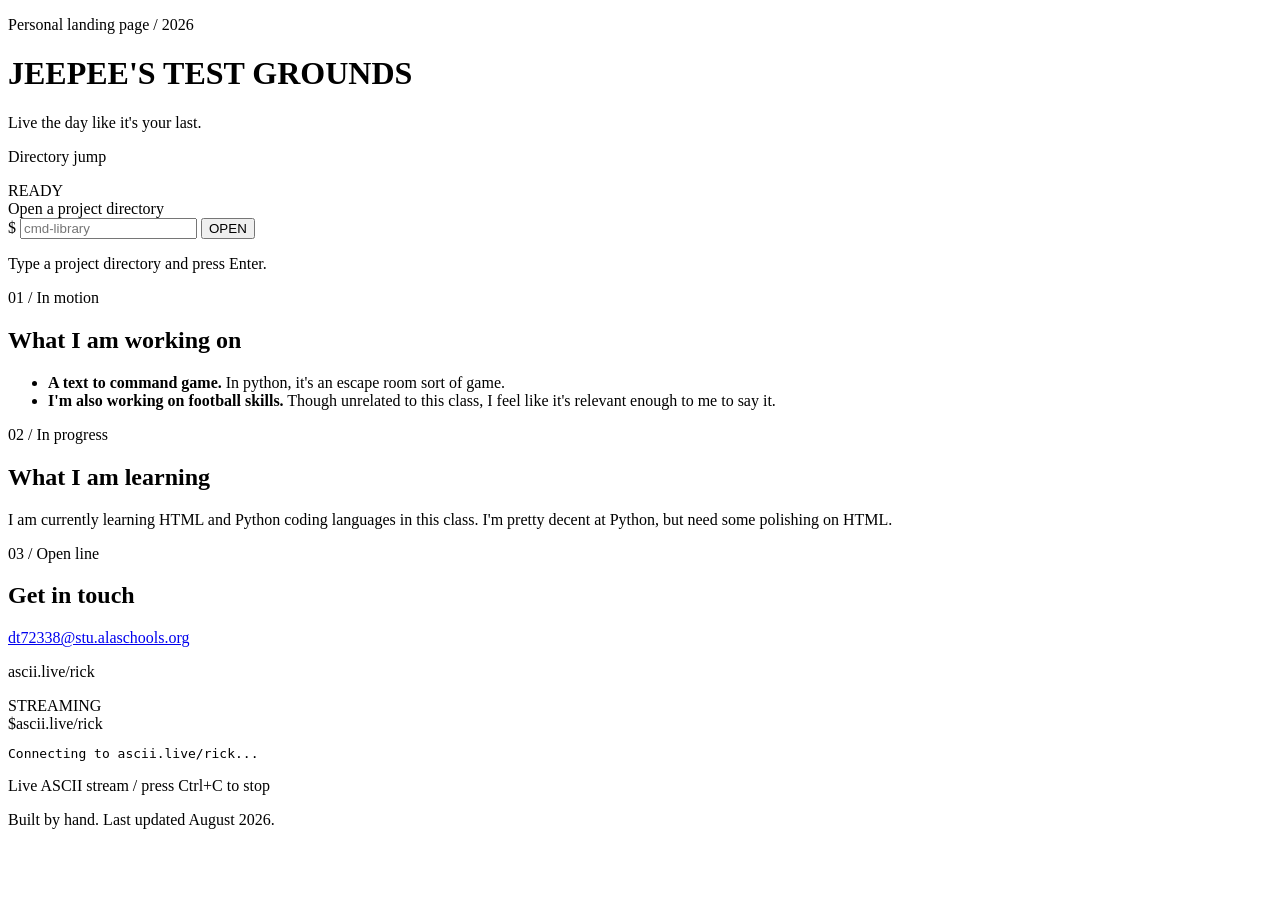
==== index.html @ db2b40dc "feat: update header title to 'JEEPEE'S TEST GROUNDS' for improved branding" ====
<!doctype html>
<html lang="en">

<head>
  <meta charset="utf-8">
  <meta name="viewport" content="width=device-width, initial-scale=1">

  <!-- CHANGE THIS. It is the name on the browser tab, and it is what Google shows. -->
  <title>DT at ALA // Cyberpunk Interface</title>

  <!-- CHANGE THIS TOO. One sentence. It is what shows under your link when someone shares it. -->
  <meta name="description" content="Dane Terzich's personal landing page for experiments in code, games, and football.">
  <meta name="theme-color" content="#07090d">

  <link rel="stylesheet" href="styles.css">
  <script src="app.js" defer></script>
</head>

<body>

  <header class="hero glass-panel">
    <p class="eyebrow">Personal landing page / 2026</p>
    <!-- Exactly ONE h1 on the page. It is your name. -->
    <h1>JEEPEE'S TEST GROUNDS</h1>
    <p class="tagline">Live the day like it's your last.</p>
  </header>

  <section class="directory-jump glass-panel" aria-labelledby="directory-jump-title">
    <div class="terminal-bar">
      <p id="directory-jump-title">Directory jump</p>
      <span aria-hidden="true">READY</span>
    </div>
    <form id="directory-form" class="directory-form">
      <label for="directory-input">Open a project directory</label>
      <div class="directory-input-row">
        <span class="terminal-prompt" aria-hidden="true">$</span>
        <input id="directory-input" name="directory" list="project-directories" placeholder="cmd-library"
          autocomplete="off" spellcheck="false" required>
        <button type="submit">OPEN</button>
      </div>
      <datalist id="project-directories">
        <option value="cmd-library"></option>
        <option value="The Ultimate Clicking Game"></option>
        <option value="DT-Soundboard"></option>
        <option value="Binary-Piracy"></option>
        <option value="Polytrack-Inspiration"></option>
        <option value="DT-GPT"></option>
        <option value="smoke-detector"></option>
        <option value="3D Space"></option>
        <option value="Anything's A Secret"></option>
        <option value="assignments/01-this-is-me"></option>
      </datalist>
      <p id="directory-status" class="directory-status" role="status">Type a project directory and press Enter.</p>
    </form>
  </section>

  <main>

    <section class="bento-card bento-card--wide glass-panel">
      <p class="card-index">01 / In motion</p>
      <h2>What I am working on</h2>
      <ul>
        <li><strong>A text to command game.</strong> In python, it's an escape room sort of game.</li>
        <li><strong>I'm also working on football skills.</strong> Though unrelated to this class, I feel like it's
          relevant enough to me to say it.</li>
      </ul>
    </section>

    <section class="bento-card bento-card--learning glass-panel">
      <p class="card-index">02 / In progress</p>
      <h2>What I am learning</h2>
      <p>
        I am currently learning HTML and Python coding languages in this class. I'm pretty decent at Python, but need
        some polishing on HTML.
      </p>
    </section>

    <section class="bento-card bento-card--contact glass-panel">
      <p class="card-index">03 / Open line</p>
      <h2>Get in touch</h2>
      <!--
        Put an email you will still control after graduation. If you only have the school one
        today, that is fine — put it in, and change it later. That is what commits are for.
      -->
      <p><a href="mailto:dt72338@stu.alaschools.org">dt72338@stu.alaschools.org</a></p>
    </section>

  </main>

  <section class="terminal glass-panel" aria-labelledby="terminal-title">
    <div class="terminal-bar">
      <p id="terminal-title">ascii.live/rick</p>
      <span aria-hidden="true">STREAMING</span>
    </div>
    <div class="terminal-command"><span class="terminal-prompt" aria-hidden="true">$</span>ascii.live/rick<span
        class="terminal-cursor" aria-hidden="true"></span></div>
    <pre class="rick-output" id="rick-output" aria-label="Animated ASCII stream">Connecting to ascii.live/rick...</pre>
    <p class="terminal-status">Live ASCII stream / press Ctrl+C to stop</p>
  </section>

  <footer class="footer-note">
    <p>Built by hand. Last updated <!-- change this when you change the page --> August 2026.</p>
  </footer>

</body>

</html>
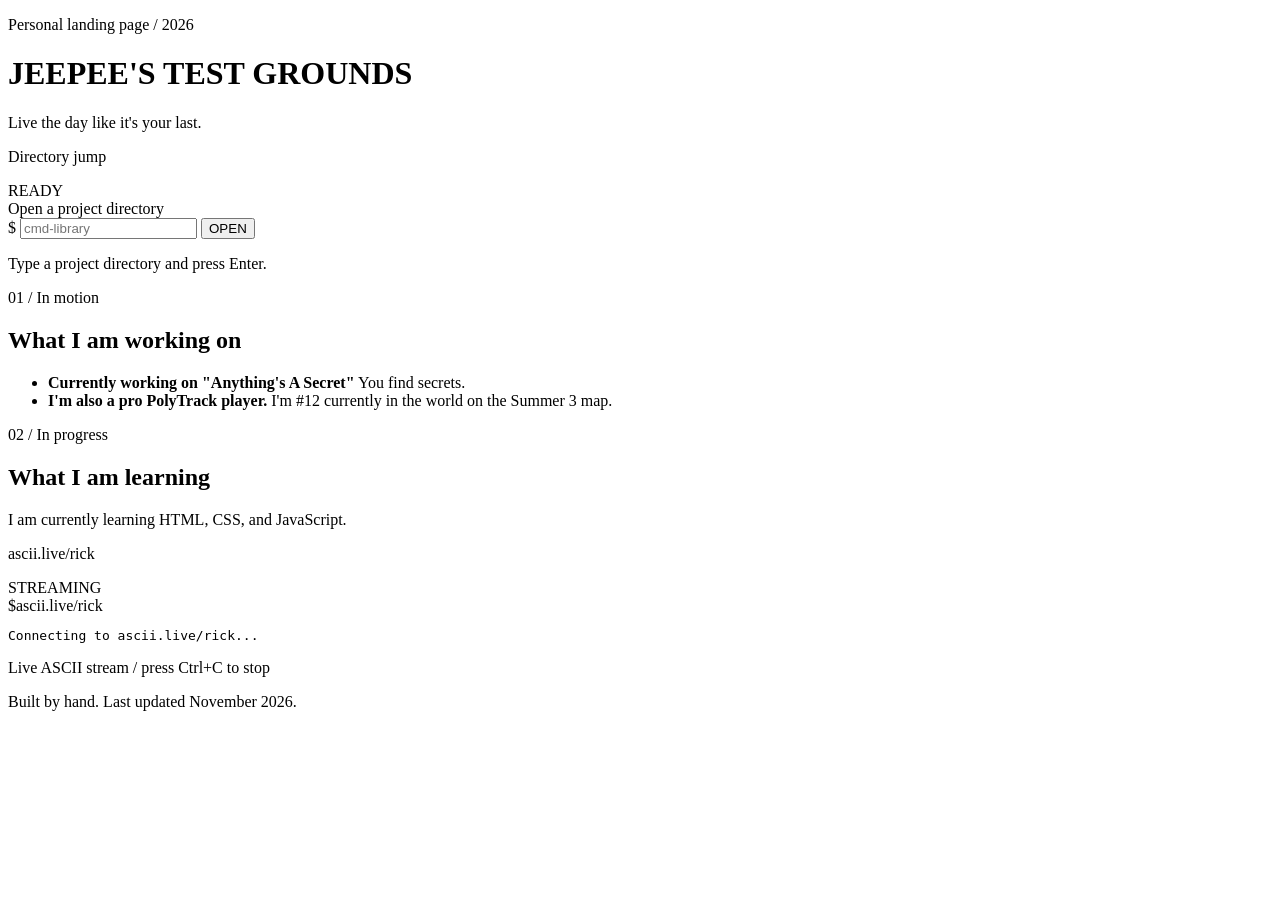
==== commit 284d8a1f: "feat: update title and description for improved branding and clarity" ====
--- a/index.html
+++ b/index.html
@@ -6,10 +6,10 @@
   <meta name="viewport" content="width=device-width, initial-scale=1">
 
   <!-- CHANGE THIS. It is the name on the browser tab, and it is what Google shows. -->
-  <title>DT at ALA // Cyberpunk Interface</title>
+  <title>JEEPEE'S TEST GROUNDS</title>
 
   <!-- CHANGE THIS TOO. One sentence. It is what shows under your link when someone shares it. -->
-  <meta name="description" content="Dane Terzich's personal landing page for experiments in code, games, and football.">
+  <meta name="description" content="JeePee's testing grounds for web development experiments.">
   <meta name="theme-color" content="#07090d">
 
   <link rel="stylesheet" href="styles.css">
@@ -60,9 +60,8 @@
       <p class="card-index">01 / In motion</p>
       <h2>What I am working on</h2>
       <ul>
-        <li><strong>A text to command game.</strong> In python, it's an escape room sort of game.</li>
-        <li><strong>I'm also working on football skills.</strong> Though unrelated to this class, I feel like it's
-          relevant enough to me to say it.</li>
+        <li><strong>Currently working on "Anything's A Secret"</strong> You find secrets.</li>
+        <li><strong>I'm also a pro PolyTrack player.</strong> I'm #12 currently in the world on the Summer 3 map.</li>
       </ul>
     </section>
 
@@ -70,19 +69,8 @@
       <p class="card-index">02 / In progress</p>
       <h2>What I am learning</h2>
       <p>
-        I am currently learning HTML and Python coding languages in this class. I'm pretty decent at Python, but need
-        some polishing on HTML.
+        I am currently learning HTML, CSS, and JavaScript.
       </p>
-    </section>
-
-    <section class="bento-card bento-card--contact glass-panel">
-      <p class="card-index">03 / Open line</p>
-      <h2>Get in touch</h2>
-      <!--
-        Put an email you will still control after graduation. If you only have the school one
-        today, that is fine — put it in, and change it later. That is what commits are for.
-      -->
-      <p><a href="mailto:dt72338@stu.alaschools.org">dt72338@stu.alaschools.org</a></p>
     </section>
 
   </main>
@@ -99,7 +87,7 @@
   </section>
 
   <footer class="footer-note">
-    <p>Built by hand. Last updated <!-- change this when you change the page --> August 2026.</p>
+    <p>Built by hand. Last updated <!-- change this when you change the page --> November 2026.</p>
   </footer>
 
 </body>
